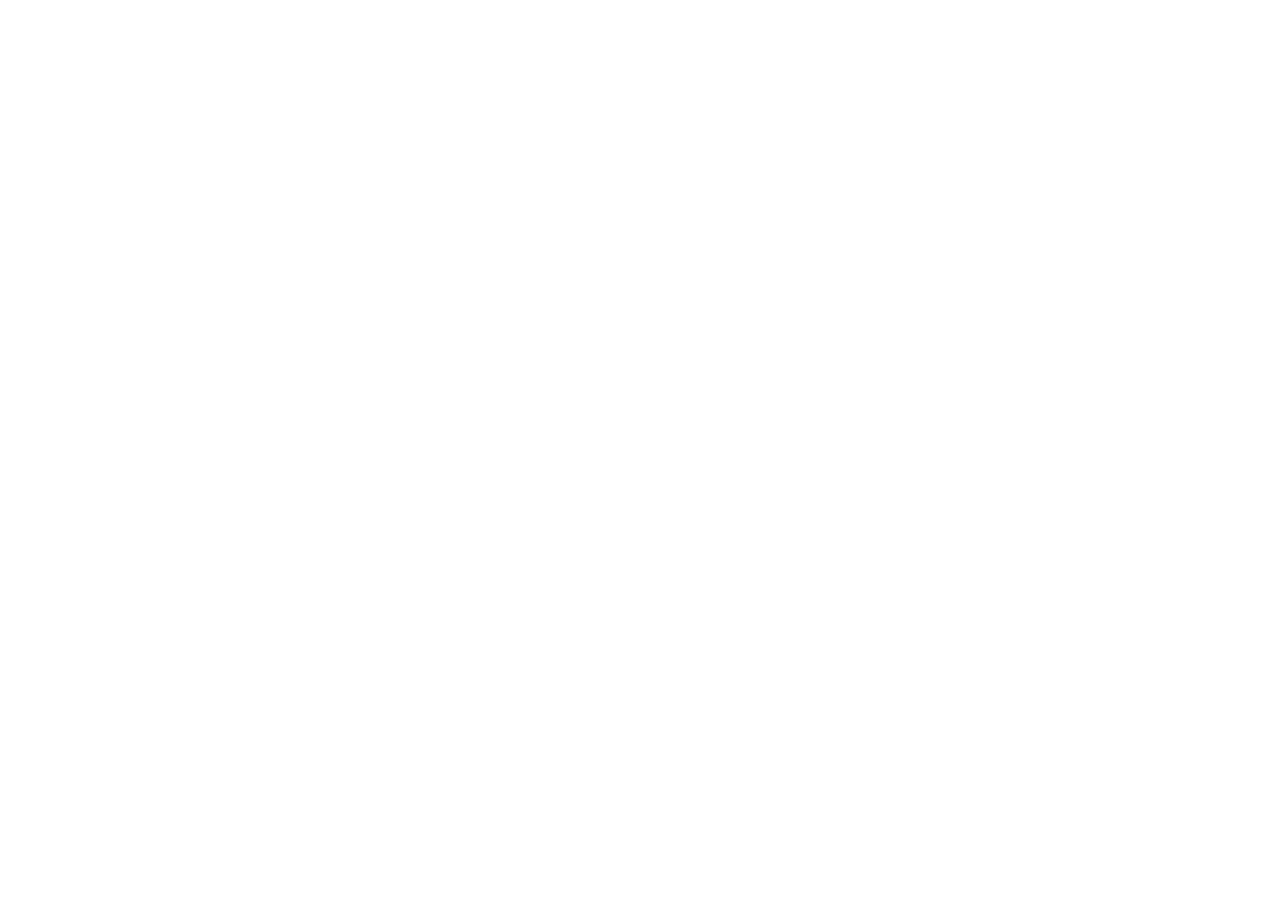
==== index.html @ e56013a5 "Creating the structure of the development environment" ====
<!DOCTYPE html>
<html lang="en">
<head>
    <meta charset="UTF-8">
    <meta http-equiv="X-UA-Compatible" content="IE=edge">
    <meta name="viewport" content="width=device-width, initial-scale=1.0">
    <link rel="stylesheet" href="assets/styles/app.css">
    <title>DevStack for HTML, CSS and Javascript</title>
</head>
<body>
    <!-- JUST TRUST YOURSELF AND BUILD SOMETHING GREAT!... GO FOR IT! -->
    
    <!-- Main header: Your brand, nav menu and social media -->
    <header class="header">
        <!-- <your code goes here> -->
    </header>

    <!-- Main content -->
    <main class="main">
        <!-- <your code goes here> -->
    </main>

    <!-- Sidebar is optional, it is used for information not necessarily related to the main content. -->
    <aside class="aside">
        <!-- <your code goes here> -->
    </aside>

    <!-- Main footer: For information about the company, social media, copy right, etc. -->
    <footer class="footer">
        <!-- <your code goes here> -->
    </footer>

    <!-- Scripts -->
    <script src="assets/scripts/app.js"></script>
</body>
</html>
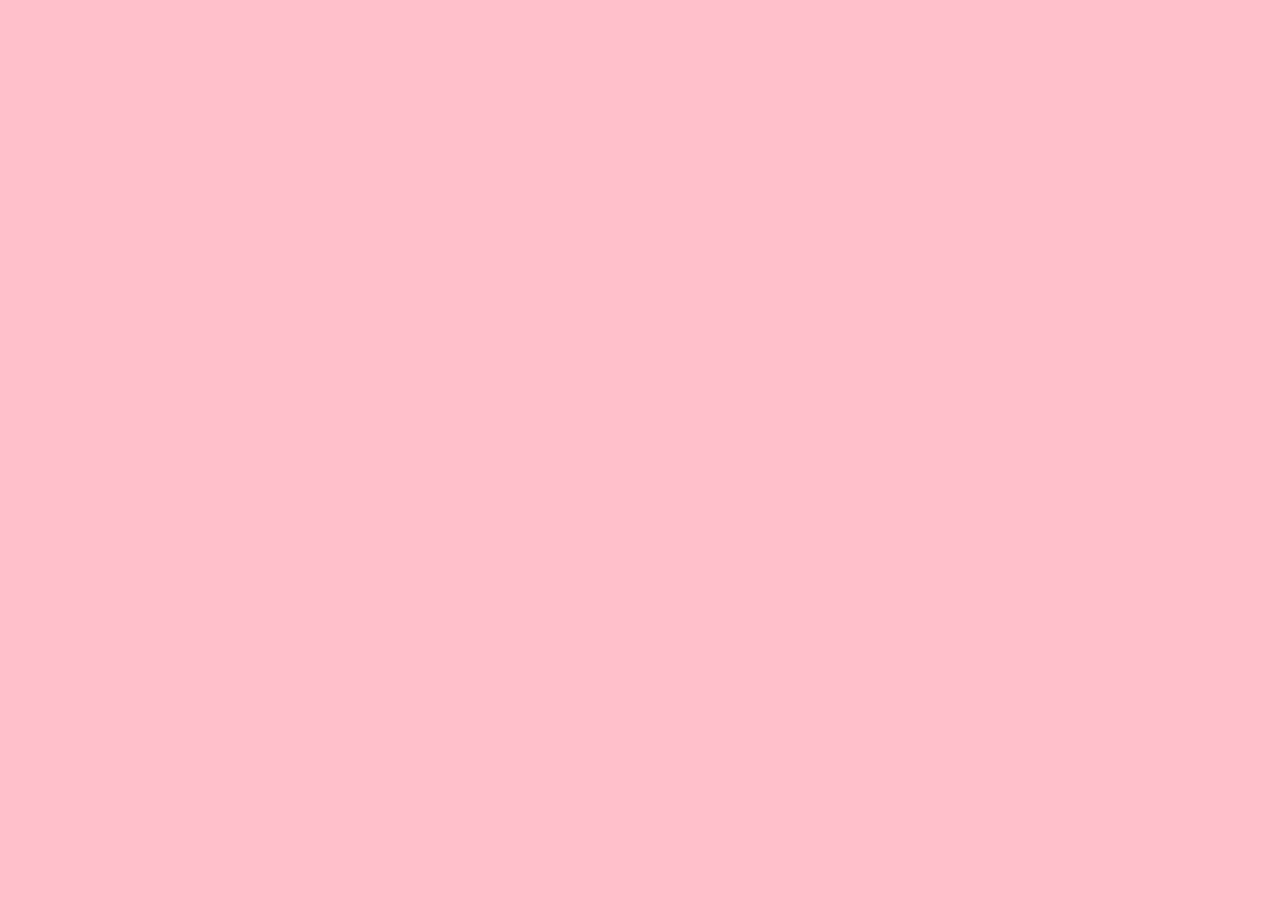
==== commit 6d6d694d: "Integrating option to minify css files" ====
--- a/index.html
+++ b/index.html
@@ -1,36 +1,39 @@
 <!DOCTYPE html>
 <html lang="en">
+
 <head>
-    <meta charset="UTF-8">
-    <meta http-equiv="X-UA-Compatible" content="IE=edge">
-    <meta name="viewport" content="width=device-width, initial-scale=1.0">
-    <link rel="stylesheet" href="assets/styles/app.css">
-    <title>DevStack for HTML, CSS and Javascript</title>
+  <meta charset="UTF-8">
+  <meta http-equiv="X-UA-Compatible" content="IE=edge">
+  <meta name="viewport" content="width=device-width, initial-scale=1.0">
+  <link id="cssStyles" rel="stylesheet">
+  <title>DevStack for HTML, CSS and Javascript</title>
 </head>
+
 <body>
-    <!-- JUST TRUST YOURSELF AND BUILD SOMETHING GREAT!... GO FOR IT! -->
-    
-    <!-- Main header: Your brand, nav menu and social media -->
-    <header class="header">
-        <!-- <your code goes here> -->
-    </header>
+  <!-- JUST TRUST YOURSELF AND BUILD SOMETHING GREAT!... GO FOR IT! -->
 
-    <!-- Main content -->
-    <main class="main">
-        <!-- <your code goes here> -->
-    </main>
+  <!-- Main header: Your brand, nav menu and social media -->
+  <header class="header">
+    <!-- <your code goes here> -->
+  </header>
 
-    <!-- Sidebar is optional, it is used for information not necessarily related to the main content. -->
-    <aside class="aside">
-        <!-- <your code goes here> -->
-    </aside>
+  <!-- Main content -->
+  <main id="main" class="main">
+    <!-- <your code goes here> -->
+  </main>
 
-    <!-- Main footer: For information about the company, social media, copy right, etc. -->
-    <footer class="footer">
-        <!-- <your code goes here> -->
-    </footer>
+  <!-- Sidebar is optional, it is used for information not necessarily related to the main content. -->
+  <aside class="aside">
+    <!-- <your code goes here> -->
+  </aside>
 
-    <!-- Scripts -->
-    <script src="assets/scripts/app.js"></script>
+  <!-- Main footer: For information about the company, social media, copy right, etc. -->
+  <footer class="footer">
+    <!-- <your code goes here> -->
+  </footer>
+
+  <!-- Scripts -->
+  <script src="./assets/scripts/app.js" type="Module"></script>
 </body>
+
 </html>